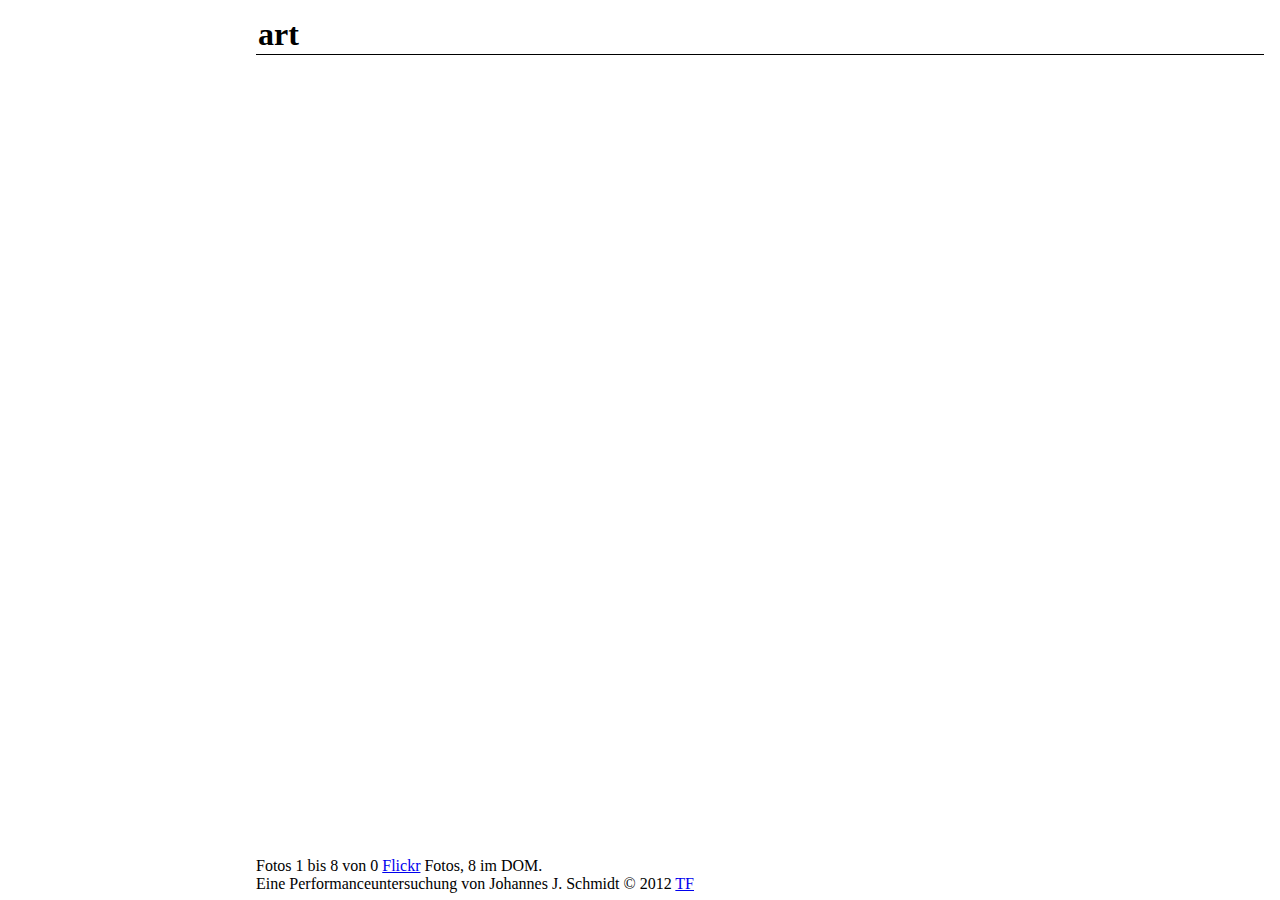
==== bigdiv/flickr/index.html @ ffac68e4 "Initial commit" ====
<html>
  <head>
    <meta charset=utf-8>
    <script src=jquery-1.8.0.min.js></script>
    <script src=underscore-min.js></script>
    <script src=flickr.js></script>
    <script src=bigdiv.js></script>
    <link rel=stylesheet href=../../layout.css>
    <link rel=stylesheet href=bigdiv.css>
    <style>
      header {
        padding: 2ex 1em 3ex 16em;
      }
      header h1 {
        padding: 0;
        margin: 0;
      }
      header input {
        font: inherit;
        border: none;
        outline: none;
        border-bottom: 1px solid black;
        width: 100%;
      }
      article {
        overflow: auto;
      }
      .viewport {
        min-height: 13ex;
      }
      .photo {
        width: 100%;
        overflow: hidden;
        outline: none;
      }
      .photo .image {
        float: left;
        padding: 1ex 1em;
        overflow: hidden;
        margin-right: 1em;
        text-align: right;
        width: 13em;
        height: 13ex;
      }
      .photo .image img {
        max-width: 100%;
        height: 100%;
      }
      .photo .body {
        padding: 1ex 1em;
        width: auto;
      }
      .photo .body h1,
      .photo .body p {
        margin: 0;
        padding: 0;
        text-overflow: ellipsis;
        overflow: hidden;
      }
      .photo .body h1 {
        margin: 1ex 0 2ex 0;
      }
      .bigdiv .footer {
        clear: both;
      }
      footer {
        padding: 2ex 1em 1ex 16em;
      }
    </style>
    <style id=appstyle></style>
  </head>
  <body>
    <header>
    <h1>
      <input id=q value=art placeholder="Sommer,Sonne" autofocus title="Kommagetrennte Tags">
    </h1>
    </header>
    <article class=viewport>
      <div id=bigdiv class=bigdiv>
        <div class=photo tabindex=1>
          <div class=image>
            <img property-src=image_url src=default.png>
          </div>
          <div class=body>
            <h1 property=title></h1>
            <p property=body></p>
          </div>
          <div class=footer>
          </div>
        </div>
      </div>
    </article>
    <footer>
      Fotos <span id=info-start>0</span>
      bis <span id=info-end>0</span>
      von <span id=info-total>0</span> <a href=http://www.flickr.com/>Flickr</a> Fotos,
      <span id=info-scroll>keine</span> im DOM.<br>
      Eine Performanceuntersuchung von Johannes J. Schmidt © 2012 <a href=http://die-tf.de/>TF</a>
    </footer>
    <script>
      var q = $('#q'),
          perpage = 10,
          div = $('#bigdiv'),
          bigdiv = BigDIV(div);

      div.on('init', function(e, total, visible) {
        $('#info-total').html(total);
      });
      div.on('render', function(e, start, end) {
        $('#info-start').html(start + 1);
        $('#info-end').html(end + 1);
        $('#info-scroll').html(div.children().length);
      });

      function load() {
        var db = flickr({
          tags: q.val(),
          tag_mode: 'all',
          per_page: perpage,
          sort: 'relevance'
        });

        bigdiv.db(db).render();
      }

      q.on('change', load);
      load();
    </script>
  </body>
</html>
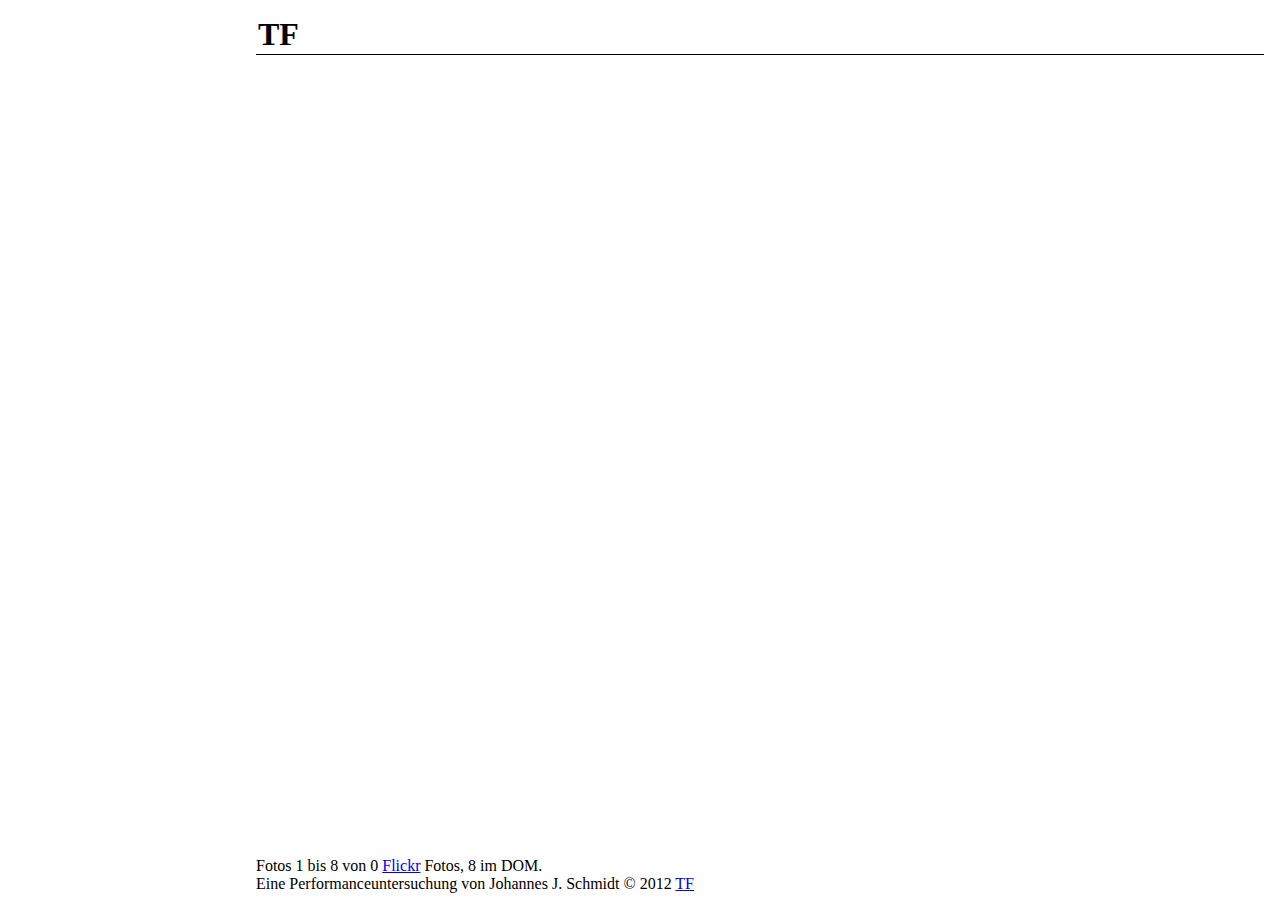
==== commit ee5c04c8: "use TF as art has a little too much for some browsers" ====
--- a/bigdiv/flickr/index.html
+++ b/bigdiv/flickr/index.html
@@ -72,7 +72,7 @@
   <body>
     <header>
     <h1>
-      <input id=q value=art placeholder="Sommer,Sonne" autofocus title="Kommagetrennte Tags">
+      <input id=q value=TF placeholder="Sommer,Sonne" autofocus title="Kommagetrennte Tags">
     </h1>
     </header>
     <article class=viewport>
